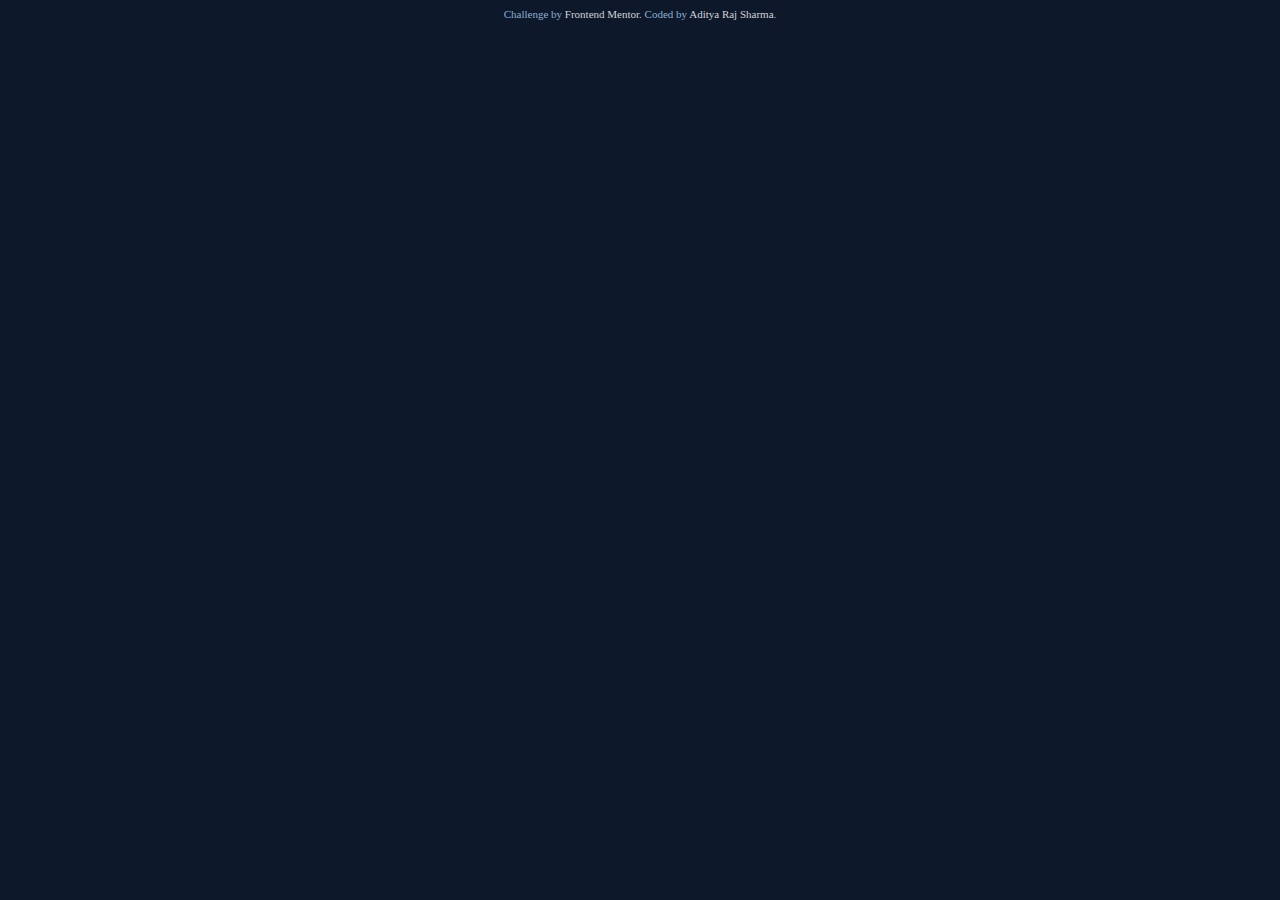
==== nft-preview-card-component-main/index.html @ cc2d6b27 "initial" ====
<!DOCTYPE html>
<html lang="en">
<head>
  <meta charset="UTF-8">
  <meta name="viewport" content="width=device-width, initial-scale=1.0"> <!-- displays site properly based on user's device -->

  <link rel="icon" type="image/png" sizes="32x32" href="./images/favicon-32x32.png">
  <link rel="stylesheet" href="style.css">
  
  <title>Frontend Mentor | NFT preview card component</title>

  <!-- Feel free to remove these styles or customise in your own stylesheet 👍 -->
</head>
<body>
  <div class="container"></div>

  <div class="attribution">
    Challenge by <a href="https://www.frontendmentor.io?ref=challenge" target="_blank">Frontend Mentor</a>. 
    Coded by <a href="https://github.com/Rebooting-Me" target="_blank">Aditya Raj Sharma</a>.
  </div>
</body>
</html>

<!-- Equilibrium #3429

  Our Equilibrium collection promotes balance and calm.

  0.041 ETH
  3 days left
  
  Creation of Jules Wyvern -->
---- nft-preview-card-component-main/style.css ----
body {
    background-color: hsl(217, 54%, 11%);
}

.attribution { 
    font-size: 11px;
    text-align: center;
    color: rgb(139, 174, 209);
}

.attribution a { 
    color: hsl(228, 6%, 83%);
    text-decoration:none
}
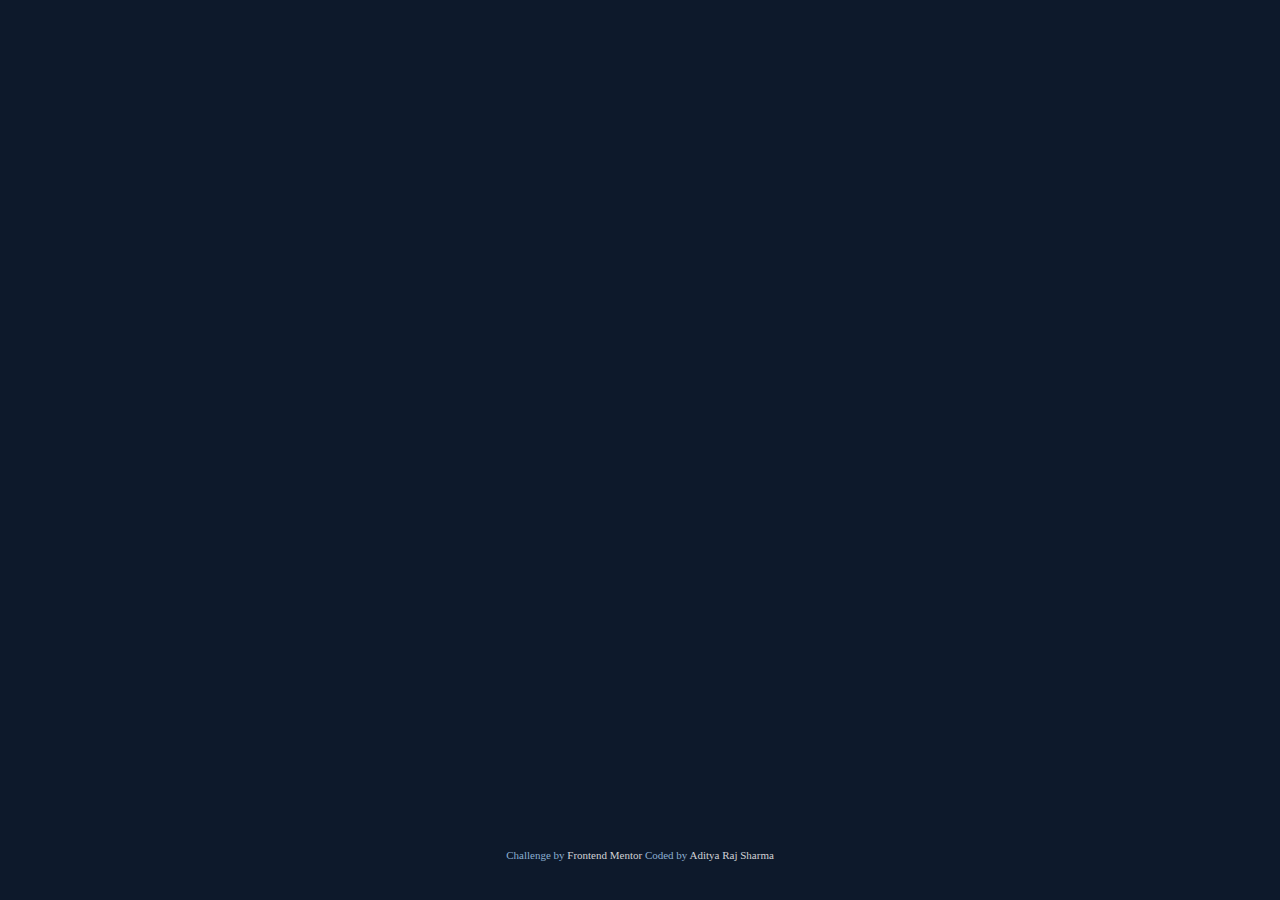
==== commit 2c3c2f9a: "some css updation" ====
--- a/nft-preview-card-component-main/index.html
+++ b/nft-preview-card-component-main/index.html
@@ -15,8 +15,8 @@
   <div class="container"></div>
 
   <div class="attribution">
-    Challenge by <a href="https://www.frontendmentor.io?ref=challenge" target="_blank">Frontend Mentor</a>. 
-    Coded by <a href="https://github.com/Rebooting-Me" target="_blank">Aditya Raj Sharma</a>.
+    Challenge by <a href="https://www.frontendmentor.io?ref=challenge" target="_blank">Frontend Mentor</a>
+    Coded by <a href="https://github.com/Rebooting-Me" target="_blank">Aditya Raj Sharma</a>
   </div>
 </body>
 </html>
--- a/nft-preview-card-component-main/style.css
+++ b/nft-preview-card-component-main/style.css
@@ -6,10 +6,19 @@
     font-size: 11px;
     text-align: center;
     color: rgb(139, 174, 209);
+    position: absolute;
+    top: 95%;
+    left: 50%;
+    transform: translate(-50%, -50%);
 }
 
 .attribution a { 
     color: hsl(228, 6%, 83%);
-    text-decoration:none
+    text-decoration:none;
 }
 
+.attribution a:hover {
+    color: rgb(105, 235, 205);
+    text-decoration: underline;
+}
+
